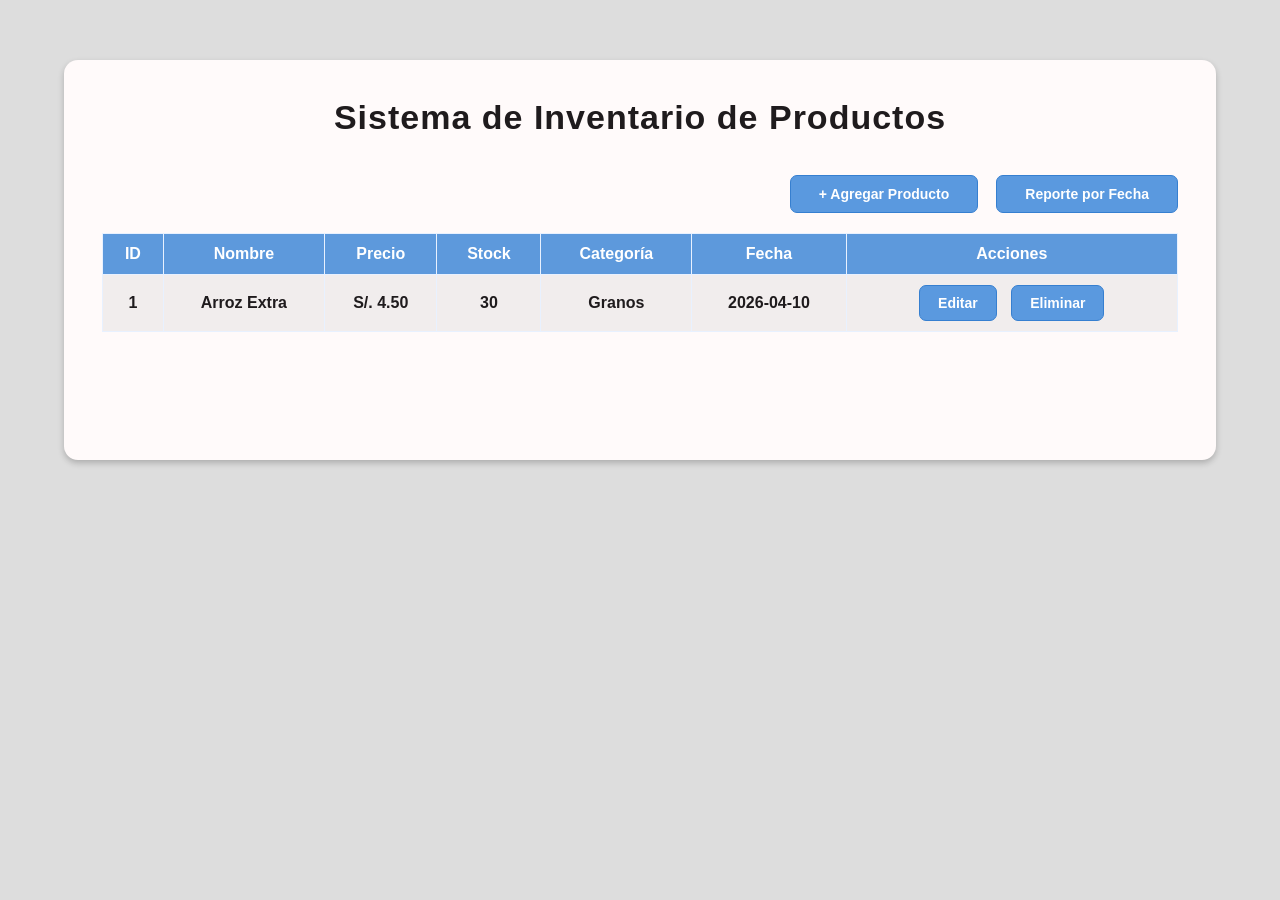
==== index.html @ 3221a97e "Add files via upload" ====
<!DOCTYPE html>
<html lang="es">
<head>
  <meta charset="UTF-8" />
  <meta name="viewport" content="width=device-width, initial-scale=1.0" />
  <title>Sistema de Inventario de Productos</title>
  <link rel="stylesheet" href="style.css" />
</head>
<body>
  <main class="container">
    <section id="vista-lista" class="card">
      <h1>Sistema de Inventario de Productos</h1>

      <div class="top-buttons">
        <button onclick="mostrarAgregar()">+ Agregar Producto</button>
        <button onclick="mostrarReporte()">Reporte por Fecha</button>
      </div>

      <table>
        <thead>
          <tr>
            <th>ID</th>
            <th>Nombre</th>
            <th>Precio</th>
            <th>Stock</th>
            <th>Categoría</th>
            <th>Fecha</th>
            <th>Acciones</th>
          </tr>
        </thead>
        <tbody id="tabla-productos"></tbody>
      </table>
    </section>

    <section id="vista-agregar" class="form-card oculto">
      <h1>Agregar Productos</h1>

      <label>Nombre del Producto</label>
      <input id="nombre" type="text" />

      <label>Precio</label>
      <input id="precio" type="number" step="0.01" />

      <label>Stock</label>
      <input id="stock" type="number" />

      <label>Categoría</label>
      <select id="categoria">
        <option value="">Seleccione una Categoría</option>
        <option>Granos</option>
        <option>Bebidas</option>
        <option>Limpieza</option>
        <option>Abarrotes</option>
        <option>Otros</option>
      </select>

      <div class="form-buttons">
        <button onclick="guardarProducto()">Guardar</button>
        <button onclick="mostrarLista()">Volver</button>
      </div>
    </section>

    <section id="vista-editar" class="form-card oculto">
      <h1>Editar Productos</h1>

      <input id="edit-id" type="hidden" />

      <label>Nombre del Producto</label>
      <input id="edit-nombre" type="text" />

      <label>Precio</label>
      <input id="edit-precio" type="number" step="0.01" />

      <label>Stock</label>
      <input id="edit-stock" type="number" />

      <label>Categoría</label>
      <select id="edit-categoria">
        <option>Granos</option>
        <option>Bebidas</option>
        <option>Limpieza</option>
        <option>Abarrotes</option>
        <option>Otros</option>
      </select>

      <div class="form-buttons">
        <button onclick="actualizarProducto()">Editar</button>
        <button onclick="mostrarLista()">Volver</button>
      </div>
    </section>

    <section id="vista-reporte" class="card oculto">
      <h1>Reporte de Productos</h1>

      <div class="filtros">
        <div>
          <label>Desde</label>
          <input id="desde" type="date" />
        </div>

        <div>
          <label>Hasta</label>
          <input id="hasta" type="date" />
        </div>

        <button onclick="buscarReporte()">Buscar</button>
        <button onclick="mostrarLista()">Volver</button>
      </div>

      <button class="csv" onclick="exportarCSV()">Exportar CSV</button>

      <table>
        <thead>
          <tr>
            <th>ID</th>
            <th>Nombre</th>
            <th>Precio</th>
            <th>Stock</th>
            <th>Categoría</th>
            <th>Fecha</th>
          </tr>
        </thead>
        <tbody id="tabla-reporte"></tbody>
      </table>
    </section>
  </main>

  <script src="script.js"></script>
</body>
</html>
---- style.css ----
* {
  box-sizing: border-box;
}

body {
  margin: 0;
  font-family: Arial, Helvetica, sans-serif;
  background: #dddddd;
  color: #1f1b1d;
}

.container {
  width: 100%;
  min-height: 100vh;
  padding: 60px 5%;
}

.card {
  max-width: 1180px;
  min-height: 400px;
  margin: auto;
  background: #fffafa;
  border-radius: 14px;
  padding: 38px;
  box-shadow: 0 3px 6px rgba(0,0,0,.22);
}

.form-card {
  max-width: 590px;
  margin: auto;
  background: #fffafa;
  padding: 25px;
}

h1 {
  margin: 0 0 38px;
  text-align: center;
  font-size: 34px;
  letter-spacing: 1px;
  font-weight: 700;
}

.top-buttons {
  display: flex;
  justify-content: flex-end;
  gap: 18px;
  margin-bottom: 20px;
}

button {
  border: 1px solid #367fd0;
  background: #5a99df;
  color: white;
  font-weight: bold;
  border-radius: 7px;
  padding: 10px 28px;
  cursor: pointer;
  font-size: 14px;
}

button:hover {
  background: #2f7dcc;
}

table {
  width: 100%;
  border-collapse: collapse;
  border: 1px solid #0088ff;
  margin-top: 10px;
}

th {
  background: #5d99dc;
  color: white;
  padding: 11px;
  border: 1px solid #e8f1ff;
  text-align: center;
}

td {
  background: #f1eded;
  padding: 8px;
  border: 1px solid #e8f1ff;
  text-align: center;
  font-weight: bold;
}

td button {
  padding: 9px 18px;
  margin: 2px 5px;
}

label {
  display: block;
  font-weight: bold;
  margin: 12px 0 6px;
}

input,
select {
  width: 100%;
  height: 38px;
  border: 1px solid #a5a5a5;
  border-radius: 5px;
  padding: 9px 12px;
  font-size: 14px;
  background: #fffafa;
}

.form-buttons {
  margin-top: 28px;
  display: flex;
  justify-content: center;
  gap: 42px;
}

.filtros {
  display: grid;
  grid-template-columns: 1fr 1fr auto auto;
  gap: 30px;
  align-items: end;
  max-width: 830px;
  margin: auto;
}

.csv {
  display: block;
  margin: 18px auto;
}

.oculto {
  display: none;
}

@media (max-width: 800px) {
  .container {
    padding: 20px;
  }

  .card {
    padding: 22px;
    overflow-x: auto;
  }

  h1 {
    font-size: 26px;
  }

  .top-buttons,
  .filtros {
    grid-template-columns: 1fr;
    display: grid;
  }

  button {
    width: 100%;
  }
}
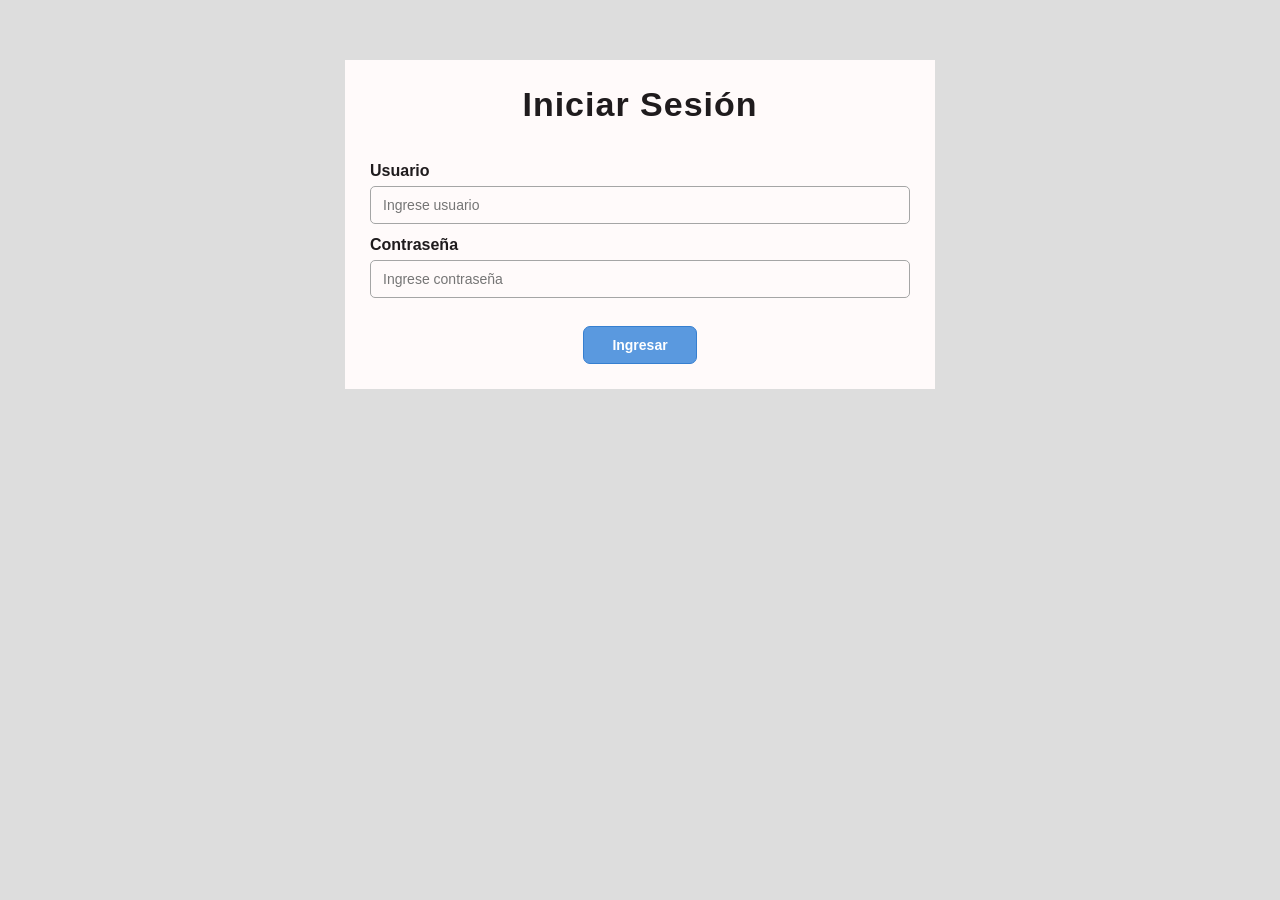
==== commit ed63d71d: "Add files via upload" ====
--- a/index.html
+++ b/index.html
@@ -4,8 +4,16 @@
   <meta charset="UTF-8" />
   <meta name="viewport" content="width=device-width, initial-scale=1.0" />
   <title>Sistema de Inventario de Productos</title>
+  <div class="top-buttons">
+  <button onclick="cerrarSesion()">Cerrar sesión</button>
+</div>
   <link rel="stylesheet" href="style.css" />
 </head>
+<script>
+  if (localStorage.getItem("login") !== "activo") {
+    window.location.href = "login.html";
+  }
+</script>
 <body>
   <main class="container">
     <section id="vista-lista" class="card">
